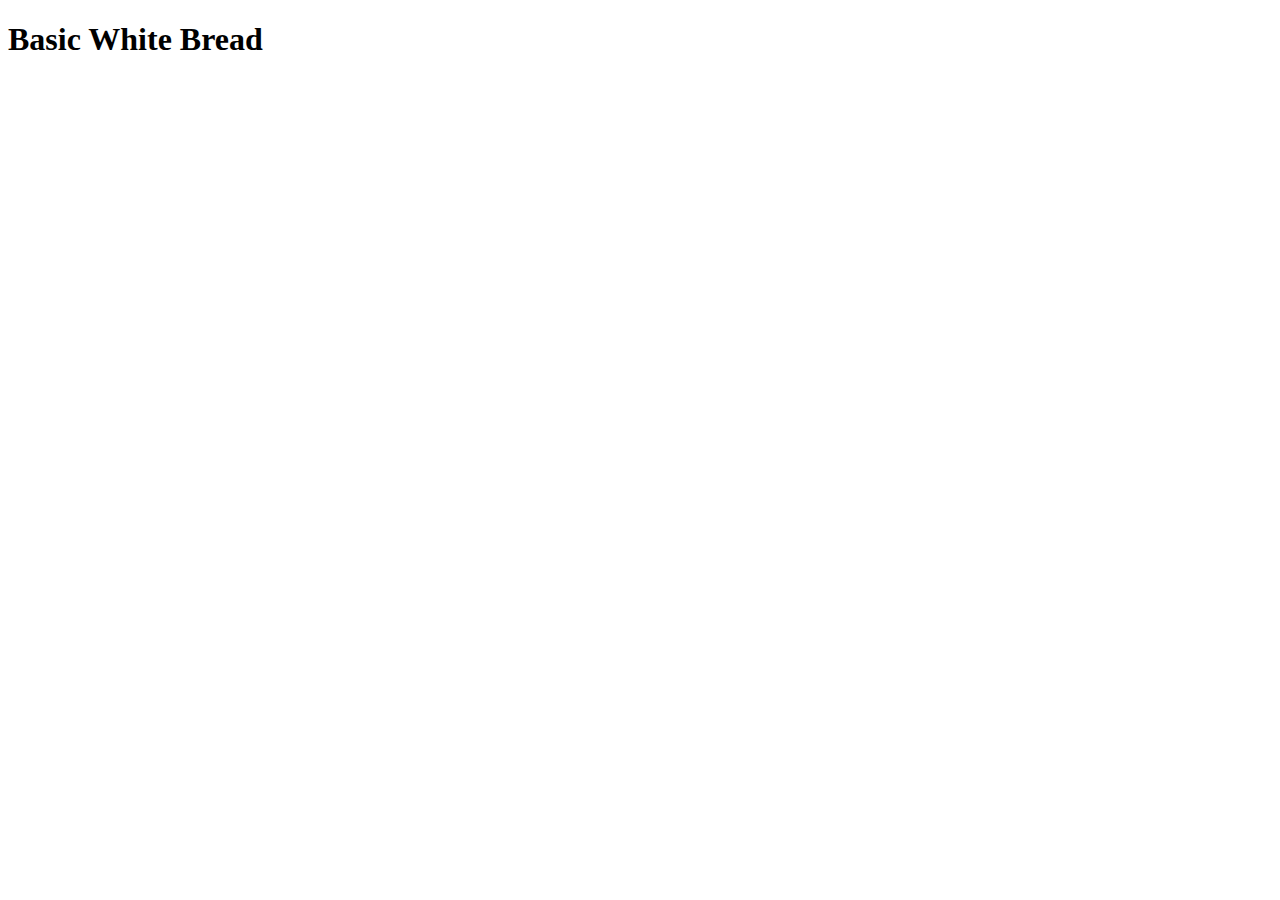
==== recipes/bread.html @ b80c4511 "Add content to index.html and bread.html" ====
<!DOCTYPE html>
<html lang="en">
<head>
    <meta charset="UTF-8">
    <meta name="viewport" content="width=device-width, initial-scale=1.0">
    <title>Bread Recipe</title>
</head>
<body>
    <h1>Basic White Bread</h1>
</body>
</html>
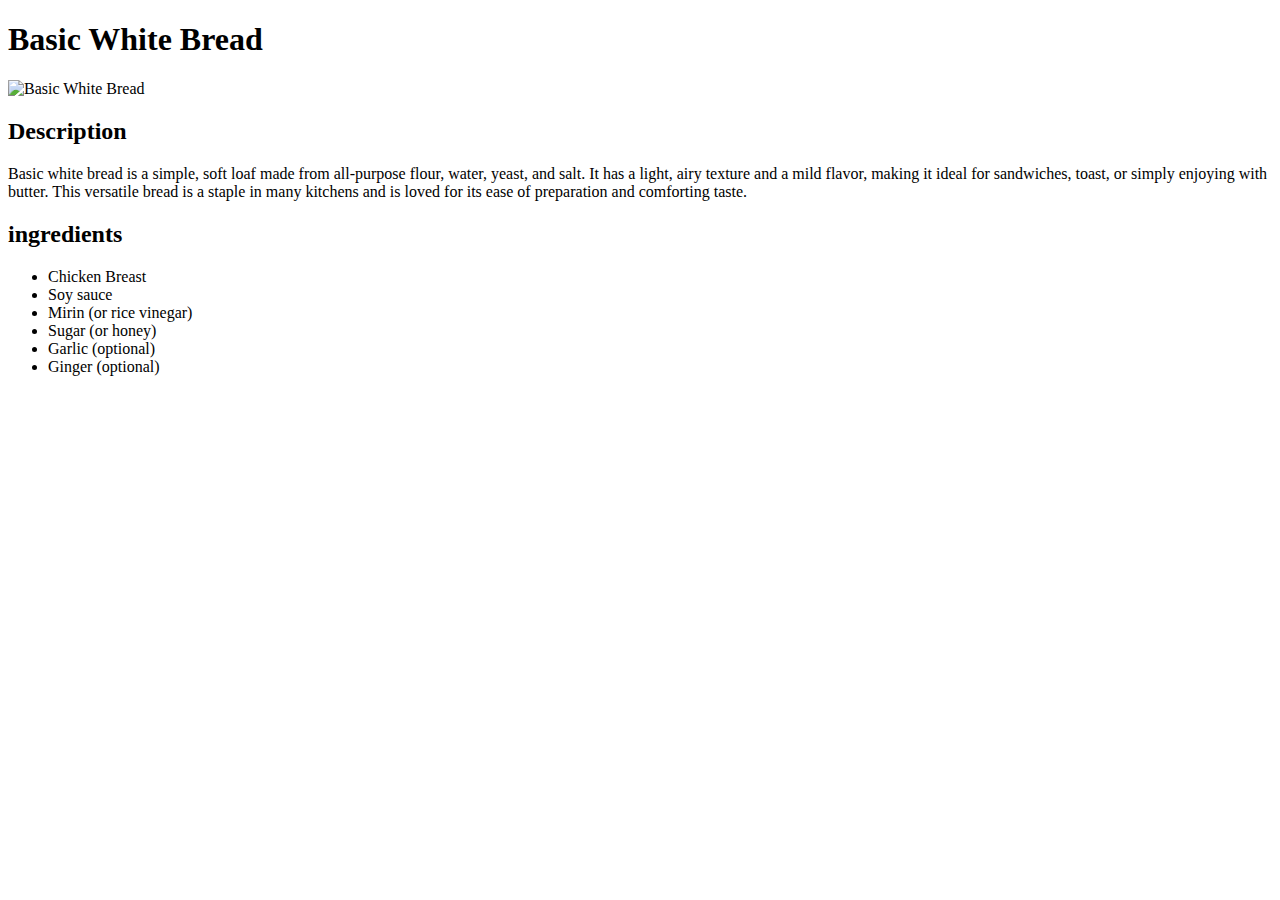
==== commit f8114404: "Add image and description to ingredient html files" ====
--- a/recipes/bread.html
+++ b/recipes/bread.html
@@ -3,9 +3,28 @@
 <head>
     <meta charset="UTF-8">
     <meta name="viewport" content="width=device-width, initial-scale=1.0">
-    <title>Bread Recipe</title>
+    <title>Bread</title>
 </head>
 <body>
     <h1>Basic White Bread</h1>
+    <img src="https://www.browneyedbaker.com/wp-content/uploads/2016/05/white-bread-53-600-600x900.jpg" alt="Basic White Bread"
+    width="500">
+    <h2>Description</h2>
+    <p>
+        Basic white bread is a simple, soft loaf made from all-purpose flour, 
+        water, yeast, and salt. It has a light, airy texture and a mild flavor, 
+        making it ideal for sandwiches, toast, or simply enjoying with butter. 
+        This versatile bread is a staple in many kitchens and is loved for its 
+        ease of preparation and comforting taste.
+    </p>
+    <h2>ingredients</h2>
+    <ul>
+        <li>Chicken Breast</li>
+        <li>Soy sauce</li>
+        <li>Mirin (or rice vinegar)</li>
+        <li>Sugar (or honey)</li>
+        <li>Garlic (optional)</li>
+        <li>Ginger (optional)</li>
+    </ul>
 </body>
 </html>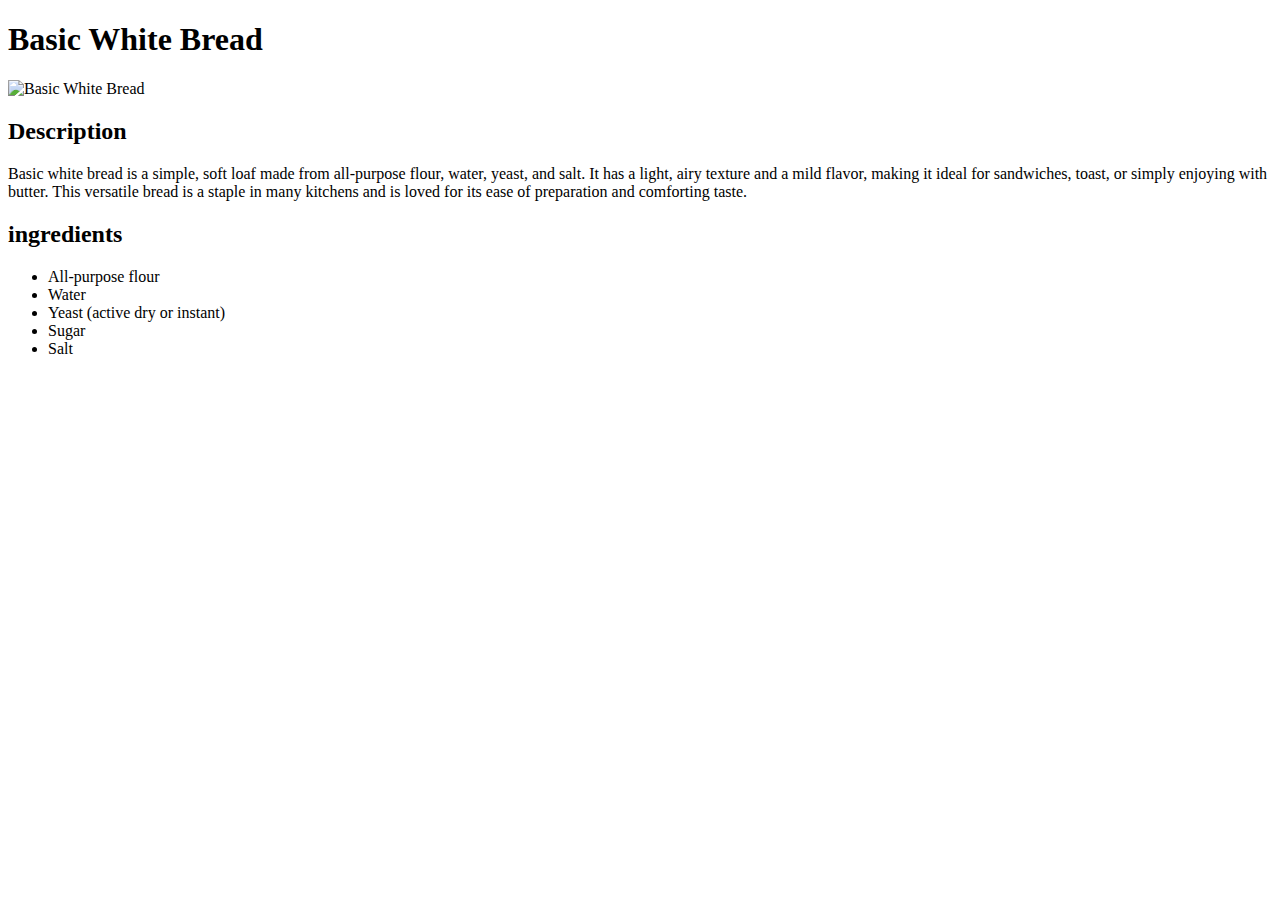
==== commit de877fc4: "Add description to recipe HTML files" ====
--- a/recipes/bread.html
+++ b/recipes/bread.html
@@ -19,12 +19,11 @@
     </p>
     <h2>ingredients</h2>
     <ul>
-        <li>Chicken Breast</li>
-        <li>Soy sauce</li>
-        <li>Mirin (or rice vinegar)</li>
-        <li>Sugar (or honey)</li>
-        <li>Garlic (optional)</li>
-        <li>Ginger (optional)</li>
+        <li>All-purpose flour</li>
+        <li>Water</li>
+        <li>Yeast (active dry or instant)</li>
+        <li>Sugar</li>
+        <li>Salt</li>
     </ul>
 </body>
 </html>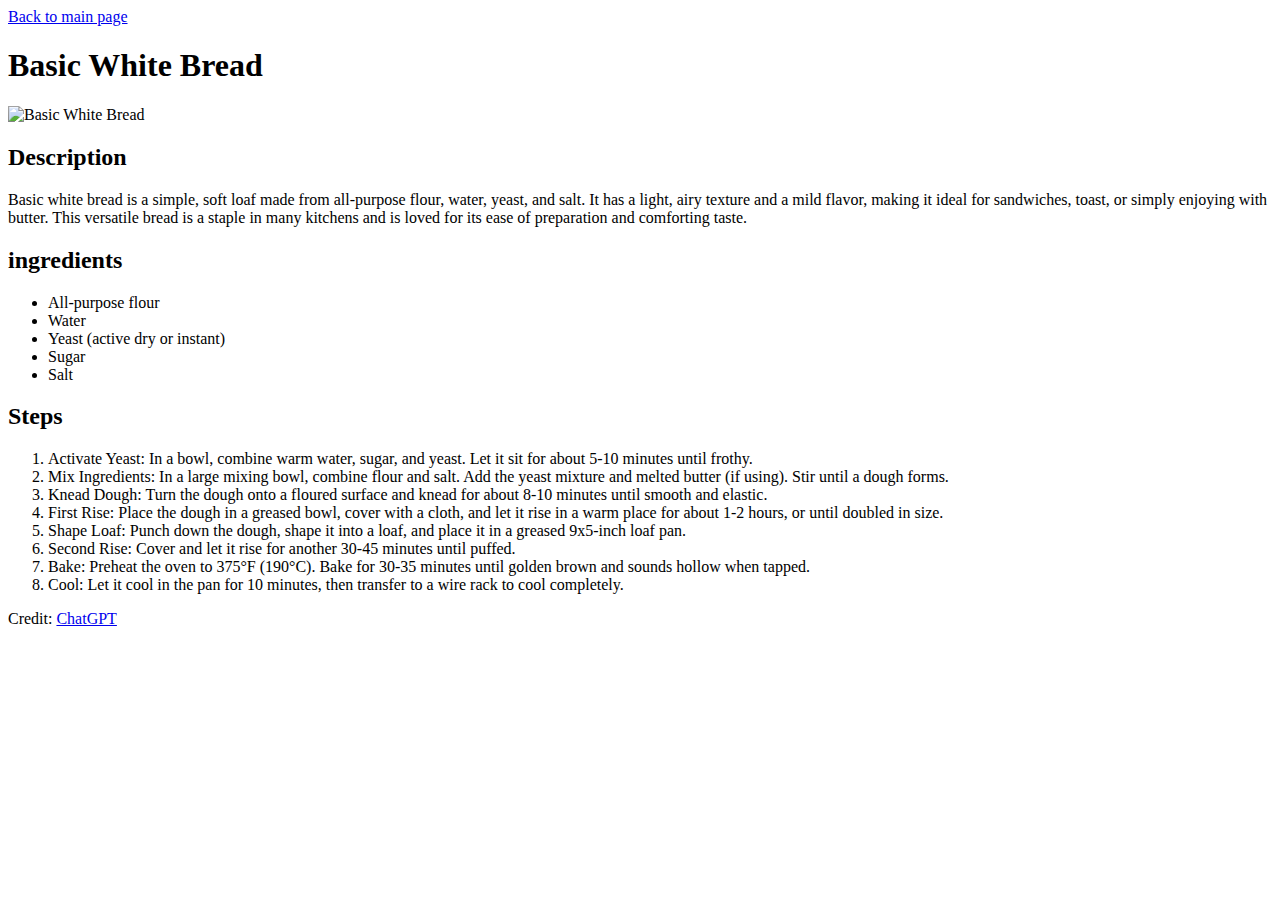
==== commit 618bf80b: "Add steps to ingredient HTML files" ====
--- a/recipes/bread.html
+++ b/recipes/bread.html
@@ -6,6 +6,7 @@
     <title>Bread</title>
 </head>
 <body>
+    <a href="../index.html">Back to main page</a>
     <h1>Basic White Bread</h1>
     <img src="https://www.browneyedbaker.com/wp-content/uploads/2016/05/white-bread-53-600-600x900.jpg" alt="Basic White Bread"
     width="500">
@@ -25,5 +26,19 @@
         <li>Sugar</li>
         <li>Salt</li>
     </ul>
+    <h2>Steps</h2>
+    <ol>
+        <li>Activate Yeast: In a bowl, combine warm water, sugar, and yeast. Let it sit for about 5-10 minutes until frothy.</li>
+        <li>Mix Ingredients: In a large mixing bowl, combine flour and salt. Add the yeast mixture and melted butter (if using). Stir until a dough forms.</li>
+        <li>Knead Dough: Turn the dough onto a floured surface and knead for about 8-10 minutes until smooth and elastic.</li>
+        <li>First Rise: Place the dough in a greased bowl, cover with a cloth, and let it rise in a warm place for about 1-2 hours, or until doubled in size.</li>
+        <li>Shape Loaf: Punch down the dough, shape it into a loaf, and place it in a greased 9x5-inch loaf pan.</li>
+        <li>Second Rise: Cover and let it rise for another 30-45 minutes until puffed.</li>
+        <li>Bake: Preheat the oven to 375°F (190°C). Bake for 30-35 minutes until golden brown and sounds hollow when tapped.</li>
+        <li>Cool: Let it cool in the pan for 10 minutes, then transfer to a wire rack to cool completely.</li>
+    </ol>
+    <p>
+        Credit: <a href="https://chatgpt.com/" target="_blank" rel="noreferrer">ChatGPT</a>
+    </p>
 </body>
 </html>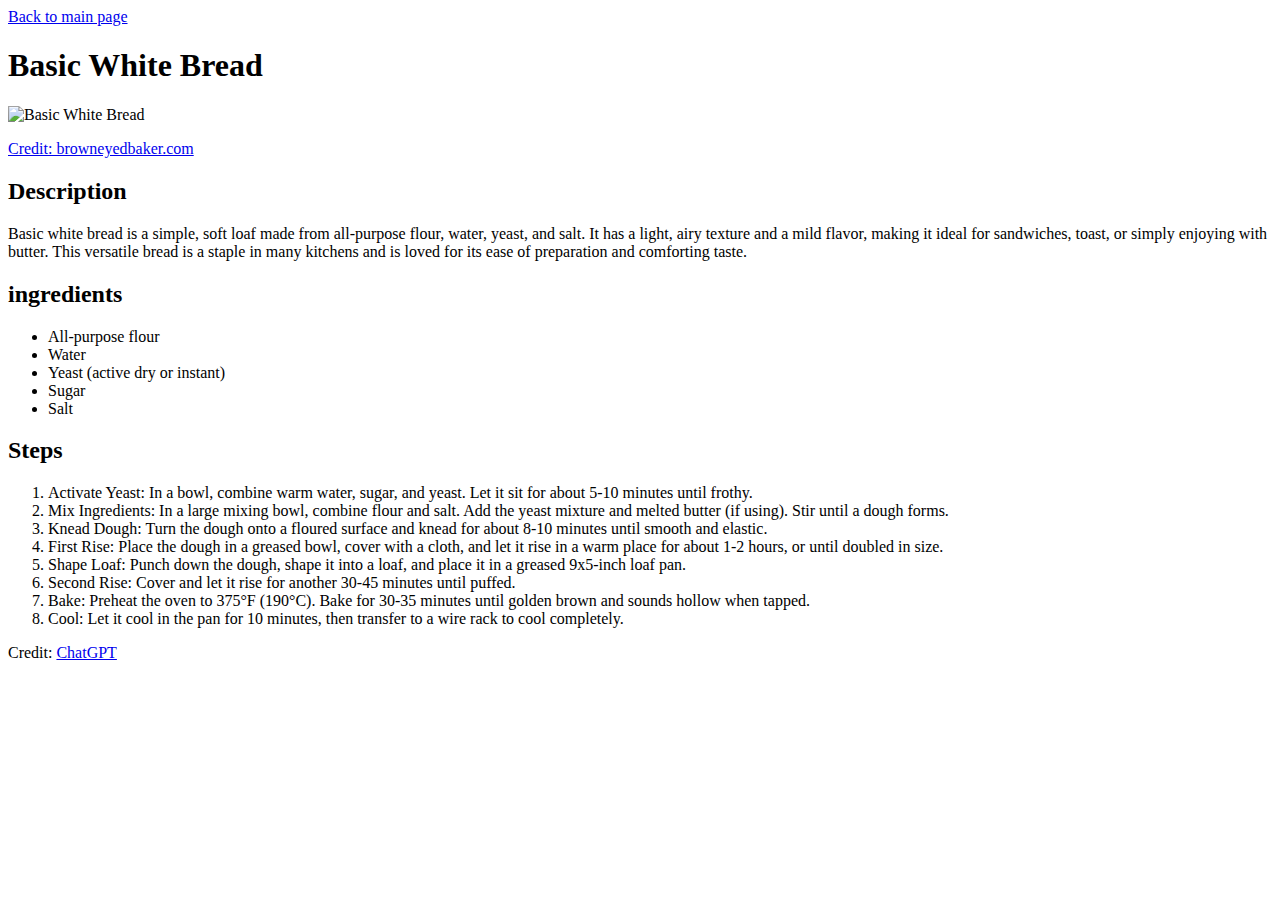
==== commit cbfa9187: "Add credits to images in recipes HTML files" ====
--- a/recipes/bread.html
+++ b/recipes/bread.html
@@ -10,6 +10,7 @@
     <h1>Basic White Bread</h1>
     <img src="https://www.browneyedbaker.com/wp-content/uploads/2016/05/white-bread-53-600-600x900.jpg" alt="Basic White Bread"
     width="500">
+    <p><a href="https://www.browneyedbaker.com">Credit: browneyedbaker.com</a></p>
     <h2>Description</h2>
     <p>
         Basic white bread is a simple, soft loaf made from all-purpose flour, 
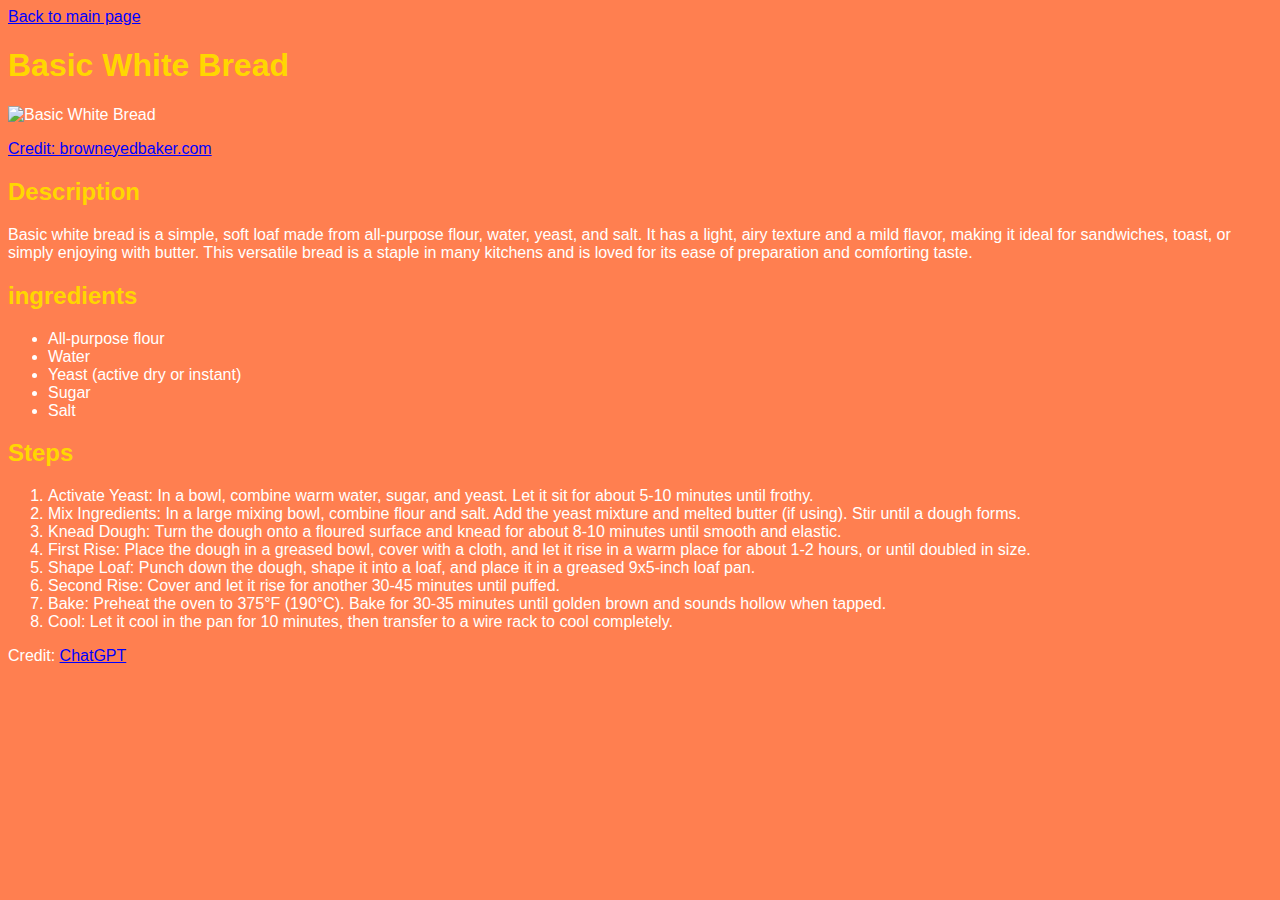
==== commit 58e9c03c: "Add style.css file to add CSS style to HTML files" ====
--- a/recipes/bread.html
+++ b/recipes/bread.html
@@ -3,6 +3,7 @@
 <head>
     <meta charset="UTF-8">
     <meta name="viewport" content="width=device-width, initial-scale=1.0">
+    <link rel="stylesheet" href="../style.css">
     <title>Bread</title>
 </head>
 <body>
--- a/style.css
+++ b/style.css
@@ -0,0 +1,31 @@
+* {
+    background: coral;
+    color: white;
+    font-family: Arial, Helvetica, sans-serif;
+}
+
+h1, h2 {
+    color: gold;
+}
+
+
+#title {
+    color: white;
+    text-align: center;
+}
+
+.main-list {
+    color: white;
+    text-align: center;
+    list-style: none;
+}
+
+img {
+    width: auto;
+    height: 300px;
+}
+
+a {
+    color: blue;
+}
+
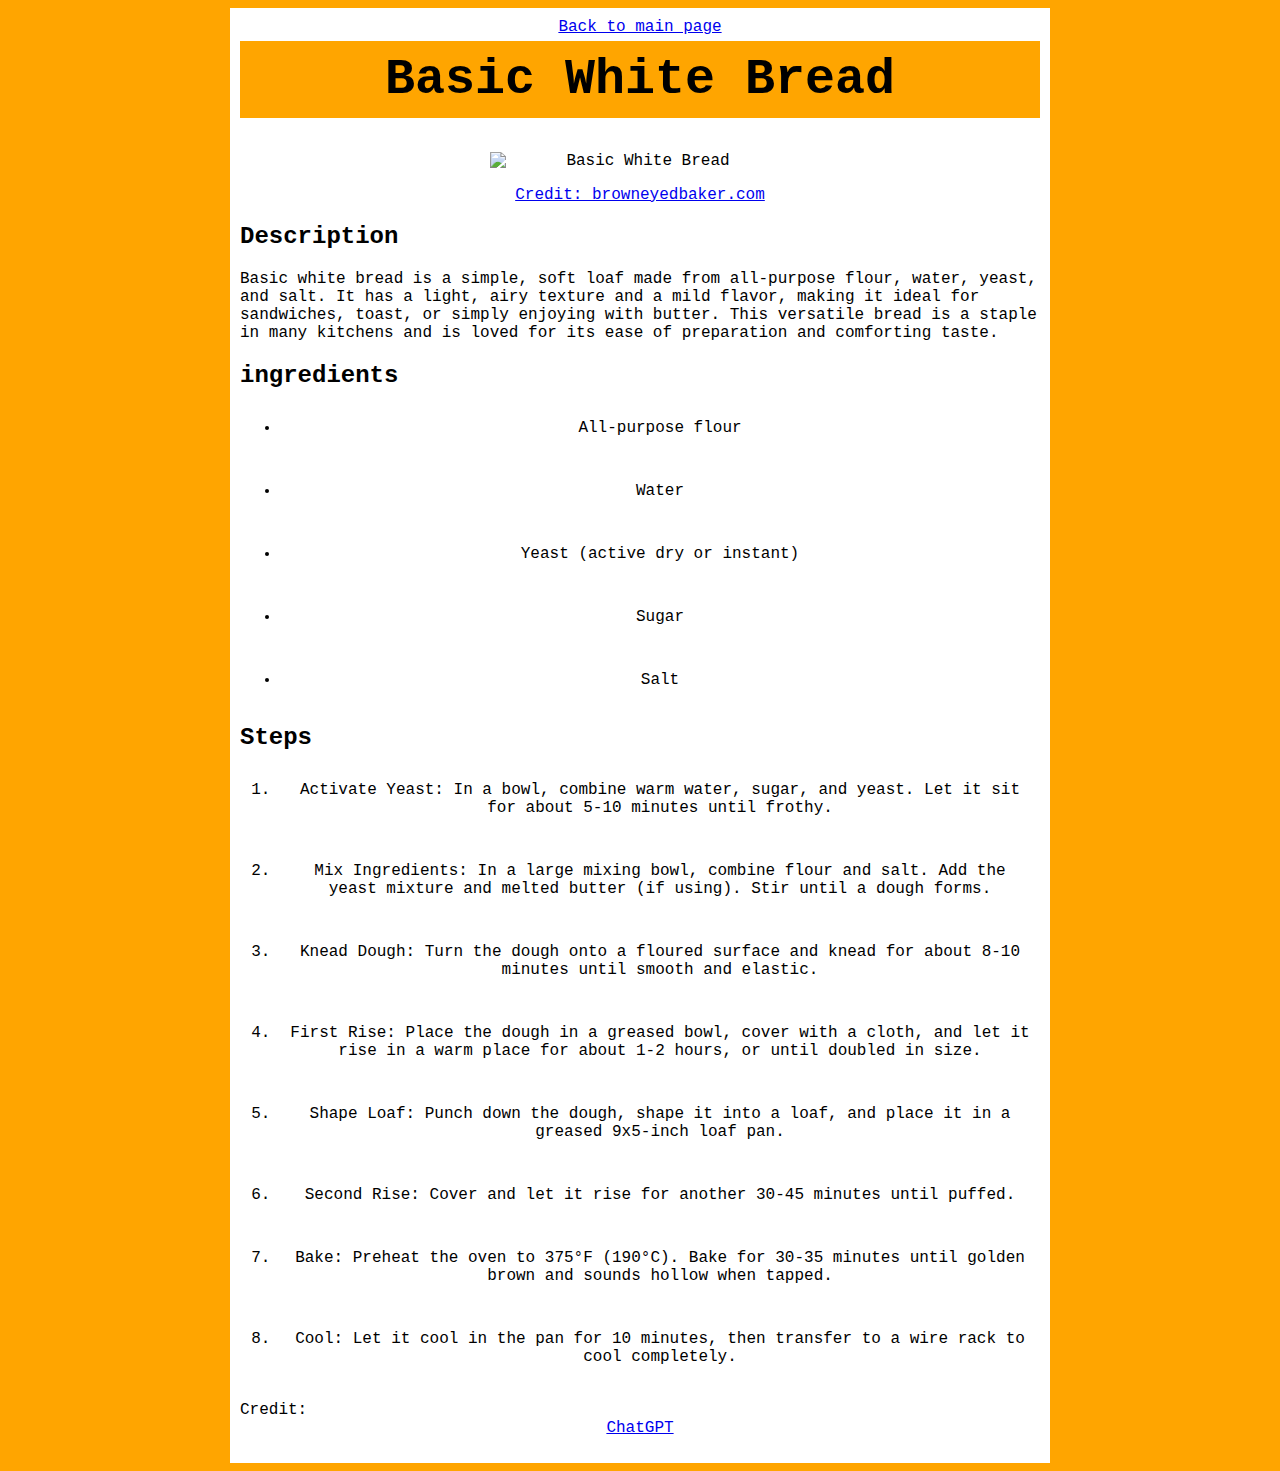
==== commit 2f79e4e7: "Add CSS Styling of inline and block type" ====
--- a/recipes/bread.html
+++ b/recipes/bread.html
@@ -7,40 +7,43 @@
     <title>Bread</title>
 </head>
 <body>
-    <a href="../index.html">Back to main page</a>
-    <h1>Basic White Bread</h1>
-    <img src="https://www.browneyedbaker.com/wp-content/uploads/2016/05/white-bread-53-600-600x900.jpg" alt="Basic White Bread"
-    width="500">
-    <p><a href="https://www.browneyedbaker.com">Credit: browneyedbaker.com</a></p>
-    <h2>Description</h2>
-    <p>
-        Basic white bread is a simple, soft loaf made from all-purpose flour, 
-        water, yeast, and salt. It has a light, airy texture and a mild flavor, 
-        making it ideal for sandwiches, toast, or simply enjoying with butter. 
-        This versatile bread is a staple in many kitchens and is loved for its 
-        ease of preparation and comforting taste.
-    </p>
-    <h2>ingredients</h2>
-    <ul>
-        <li>All-purpose flour</li>
-        <li>Water</li>
-        <li>Yeast (active dry or instant)</li>
-        <li>Sugar</li>
-        <li>Salt</li>
-    </ul>
-    <h2>Steps</h2>
-    <ol>
-        <li>Activate Yeast: In a bowl, combine warm water, sugar, and yeast. Let it sit for about 5-10 minutes until frothy.</li>
-        <li>Mix Ingredients: In a large mixing bowl, combine flour and salt. Add the yeast mixture and melted butter (if using). Stir until a dough forms.</li>
-        <li>Knead Dough: Turn the dough onto a floured surface and knead for about 8-10 minutes until smooth and elastic.</li>
-        <li>First Rise: Place the dough in a greased bowl, cover with a cloth, and let it rise in a warm place for about 1-2 hours, or until doubled in size.</li>
-        <li>Shape Loaf: Punch down the dough, shape it into a loaf, and place it in a greased 9x5-inch loaf pan.</li>
-        <li>Second Rise: Cover and let it rise for another 30-45 minutes until puffed.</li>
-        <li>Bake: Preheat the oven to 375°F (190°C). Bake for 30-35 minutes until golden brown and sounds hollow when tapped.</li>
-        <li>Cool: Let it cool in the pan for 10 minutes, then transfer to a wire rack to cool completely.</li>
-    </ol>
-    <p>
-        Credit: <a href="https://chatgpt.com/" target="_blank" rel="noreferrer">ChatGPT</a>
-    </p>
+    <div class="container">
+        <a href="../index.html">Back to main page</a>
+        <h1>Basic White Bread</h1>
+        <img src="https://www.browneyedbaker.com/wp-content/uploads/2016/05/white-bread-53-600-600x900.jpg" alt="Basic White Bread"
+        width="500">
+        <p><a href="https://www.browneyedbaker.com">Credit: browneyedbaker.com</a></p>
+        <h2>Description</h2>
+        <p>
+            Basic white bread is a simple, soft loaf made from all-purpose flour, 
+            water, yeast, and salt. It has a light, airy texture and a mild flavor, 
+            making it ideal for sandwiches, toast, or simply enjoying with butter. 
+            This versatile bread is a staple in many kitchens and is loved for its 
+            ease of preparation and comforting taste.
+        </p>
+        <h2>ingredients</h2>
+        <ul>
+            <li>All-purpose flour</li>
+            <li>Water</li>
+            <li>Yeast (active dry or instant)</li>
+            <li>Sugar</li>
+            <li>Salt</li>
+        </ul>
+        <h2>Steps</h2>
+        <ol>
+            <li>Activate Yeast: In a bowl, combine warm water, sugar, and yeast. Let it sit for about 5-10 minutes until frothy.</li>
+            <li>Mix Ingredients: In a large mixing bowl, combine flour and salt. Add the yeast mixture and melted butter (if using). Stir until a dough forms.</li>
+            <li>Knead Dough: Turn the dough onto a floured surface and knead for about 8-10 minutes until smooth and elastic.</li>
+            <li>First Rise: Place the dough in a greased bowl, cover with a cloth, and let it rise in a warm place for about 1-2 hours, or until doubled in size.</li>
+            <li>Shape Loaf: Punch down the dough, shape it into a loaf, and place it in a greased 9x5-inch loaf pan.</li>
+            <li>Second Rise: Cover and let it rise for another 30-45 minutes until puffed.</li>
+            <li>Bake: Preheat the oven to 375°F (190°C). Bake for 30-35 minutes until golden brown and sounds hollow when tapped.</li>
+            <li>Cool: Let it cool in the pan for 10 minutes, then transfer to a wire rack to cool completely.</li>
+        </ol>
+        <p>
+            Credit: <a href="https://chatgpt.com/" target="_blank" rel="noreferrer">ChatGPT</a>
+        </p>
+    </div>
+
 </body>
 </html>--- a/style.css
+++ b/style.css
@@ -1,31 +1,50 @@
-* {
-    background: coral;
-    color: white;
-    font-family: Arial, Helvetica, sans-serif;
+html {
+    background-color: orange;
+    box-sizing: border-box;
+    font-family: 'Courier New', Courier, monospace;
 }
 
-h1, h2 {
-    color: gold;
+.container {
+    background-color: white;
+    width: 800px;
+    height: auto;
+    margin: 0 auto;
+    padding: 10px;
+}
+
+#title, li{
+    padding: 10px;
+    margin-bottom: 25px;
+    text-align: center;
+}
+
+#title {
+    margin-top: 5px;
+    background-color: orange;
+    font-size: 100px;
+}
+
+.main-list li{
+    background-color: orange;
+    font-size: 50px;
+    text-align: center;
+    list-style-type: none;
+    margin-left: -40px;
+}
+
+h1 {
+    margin-top: 5px;
+    background-color: orange;
+    font-size: 50px;
+    text-align: center;
+    padding: 10px;
 }
 
 
-#title {
-    color: white;
+img, a{
+    display: block;
+    width: 300px;
+    height: auto;
+    margin: 0 auto;
     text-align: center;
-}
-
-.main-list {
-    color: white;
-    text-align: center;
-    list-style: none;
-}
-
-img {
-    width: auto;
-    height: 300px;
-}
-
-a {
-    color: blue;
-}
-
+}